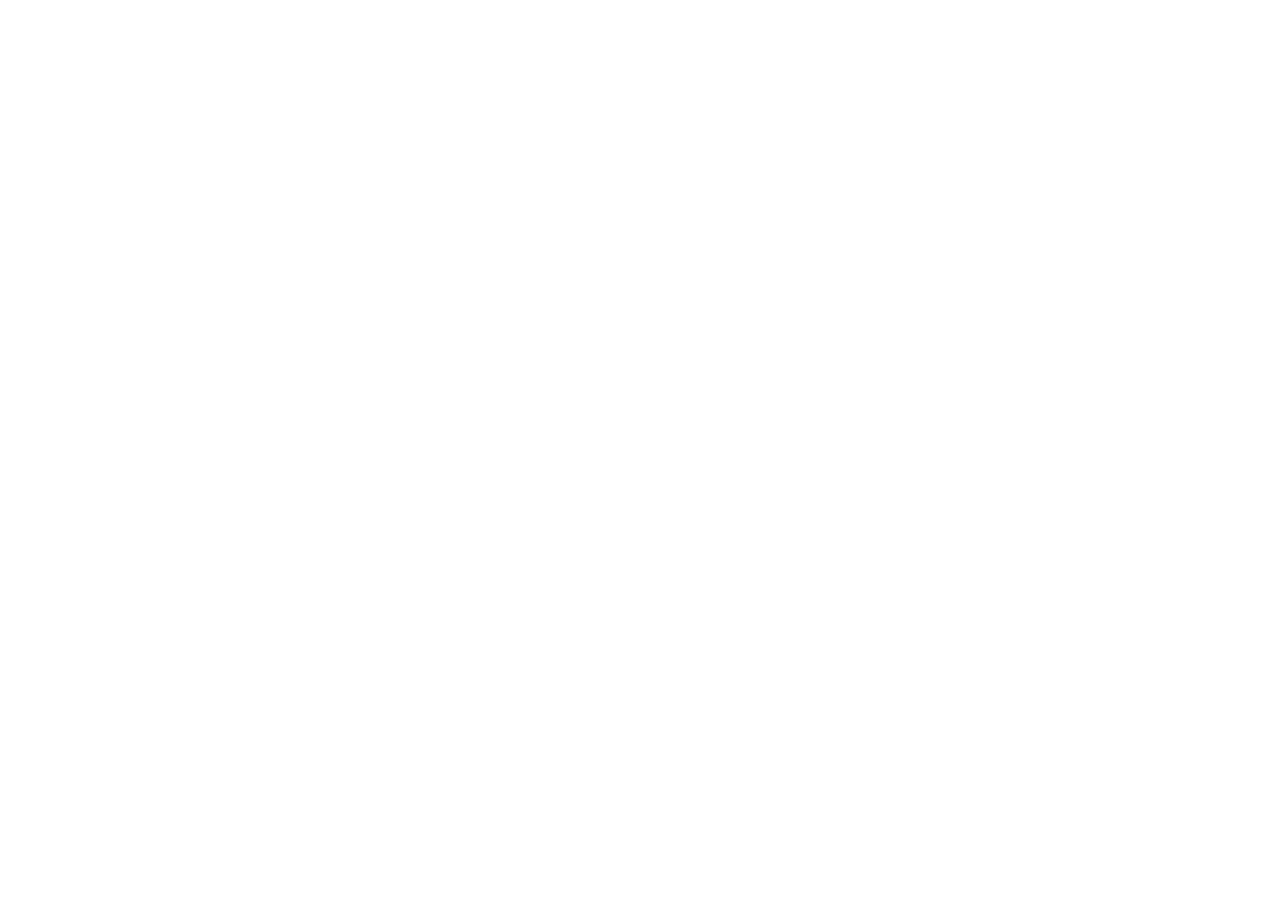
==== about.html @ 8faa6e07 "test2" ====
<!DOCTYPE html>
<html lang="en">
<head>
    <meta charset="UTF-8">
    <meta name="viewport" content="width=device-width, initial-scale=1.0">
    <title>AR-About me</title>
</head>
<body>
    
</body>
</html>
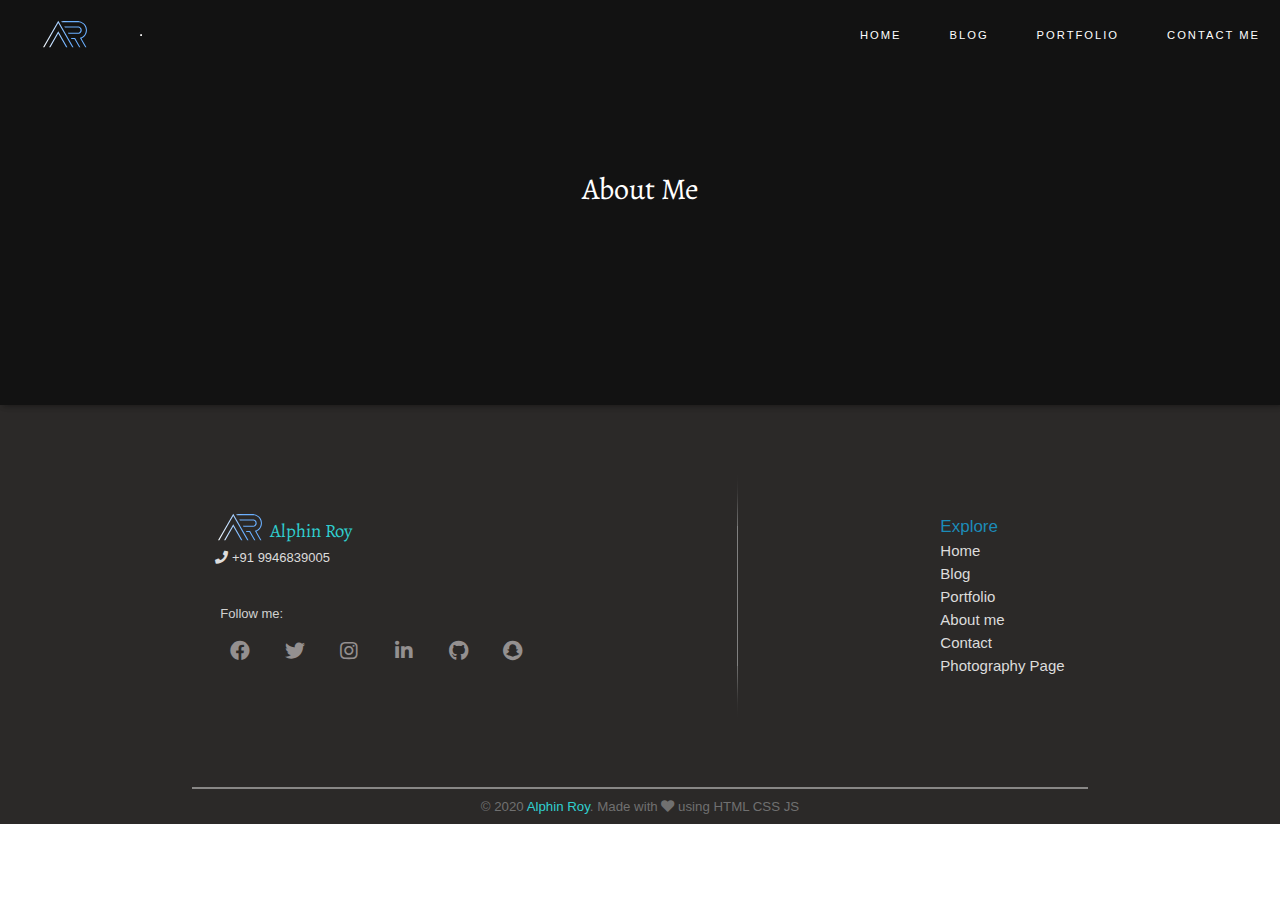
==== commit b53f522e: "test2" ====
--- a/about.html
+++ b/about.html
@@ -4,8 +4,116 @@
     <meta charset="UTF-8">
     <meta name="viewport" content="width=device-width, initial-scale=1.0">
     <title>AR-About me</title>
+    <link rel="icon" type="image/png" href="./Alphin_Roy_files/titleicon.png">
+    <link rel="stylesheet" href="https://use.fontawesome.com/releases/v5.4.1/css/all.css">
+    <link rel="stylesheet" href="./Alphin_Roy_files/aboutstyle.css">
+    <meta name="theme-color" content="#234fad">
+
 </head>
 <body>
-    
+    <div class="site-main">
+        <main>
+            <div class="main-left-side">
+                <nav class="left-nav">
+                    <div class="logo"><a href=""><img src="./Alphin_Roy_files/logo.svg" width="50px" alt=""></a></div>
+                    <div class="burger-display">
+                        <div class="burger burger-squeeze">
+                            <div class="burger-lines"></div>
+                        </div>
+                    </div>
+                    <div class="menu-overlay"></div>
+
+                    <div class="logo-nav-display"><img src="./Alphin_Roy_files/logo.svg" width="50px" alt=""></div>
+                    <hr class="ar-below-line">
+                    <ul class="topnav">
+
+                        <li><a class="active" href="">Home</a></li>
+                        <li><a href="./blog.html">Blog</a></li>
+                        <li><a href="./portfolio.html">Portfolio</a></li>
+                        <li><a href="#contact">Contact Me</a></li>
+                        
+                    </ul>
+                </nav>
+                <div class="center-text"><h3>About Me</h3></div>
+                
+            </div>
+            <!-- <div class="main-right-side"></div> -->
+        </main>
+        <footer class="contactclss" id="contact">
+            <div class="top">
+                <div class="leftfooter">
+                    <div class="lftop">
+                        <div class="footerimage">
+                            <div class="arimage"><a href=""><img src="./Alphin_Roy_files/logo.svg" width="50px"
+                                        alt=""></a>
+                            </div>
+                            <div class="firstname">
+                                <h3>Alphin Roy</h3>
+                            </div>
+                        </div>
+                        <div class="phonenumber"><a href="tel:+91 9946839005">
+                                <i class="fa fa-phone"></i> +91 9946839005
+                            </a></div>
+                    </div>
+
+                    <div class="mysocials" id="mysocial">
+                        <h3>Follow me:</h3>
+                        <ul>
+                            <li><a href="https://www.facebook.com/alphin.roy" target="_blank"
+                                    rel="noopener noreferrer"><i class="fab fa-facebook"></i></a></li>
+                            <li><a href="https://twitter.com/alphinroy" target="_blank" rel="noopener noreferrer"><i
+                                        class="fab fa-twitter"></i></a></li>
+                            <li><a href="https://www.instagram.com/alphin_roy2000/" target="_blank"
+                                    rel="noopener noreferrer"><i class="fab fa-instagram"></i></a></li>
+                            <li><a href="https://www.linkedin.com/in/alphin-roy-a2353172/" target="_blank"
+                                    rel="noopener noreferrer"><i class="fab fa-linkedin-in"></i></a></li>
+                            <li><a href="https://github.com/alphin-roy2000" target="_blank" rel="noopener noreferrer"><i
+                                        class="fab fa-github"></i></a></li>
+                            <li><a href="https://www.snapchat.com/add/walking_toddler" target="_blank"
+                                    rel="noopener noreferrer"><i class="fab fa-snapchat"></i></a></li>
+                        </ul>
+                    </div>
+                </div>
+
+                <div class="line">
+                    <div class="outer">
+                        <div class="inner"></div>
+                    </div>
+                </div>
+                <div class="sitemap">
+                    <h2>Explore</h2>
+                    <ul>
+                        <li><a class="active" href="">Home</a></li>
+                        <li><a href="./blog.html">Blog</a></li>
+                        <li><a href="./portfolio.html">Portfolio</a></li>
+                        <li><a href="#about-me">About me</a></li>
+                        <li><a href="#contact">Contact</a></li>
+
+                        <li><a href="">Photography Page</a></li>
+                    </ul>
+                </div>
+                <div class="rightfooter">
+
+                </div>
+            </div>
+            <div class="copyrightabove">
+                <hr class="copyrightline">
+            </div>
+            <div class="copyright">
+                <h5>© 2020 <a href="https://github.com/alphin-roy2000" target="_blank" rel="noopener noreferrer">Alphin
+                        Roy</a>. Made with <i class="fa fa-heart" aria-hidden="true"></i> using HTML CSS JS</h5>
+            </div>
+        </footer>
+    </div>
+    <script>document.addEventListener("DOMContentLoaded", function (event) {
+        const list = document.getElementsByClassName('burger')
+
+        for (const element of list)
+            element.addEventListener('click', function (e) {
+                element.classList.toggle('open');
+            });
+    });</script>
+    <script src="https://cdnjs.cloudflare.com/ajax/libs/jquery/3.2.1/jquery.js"></script>
+    <script src="./Alphin_Roy_files/js.js"></script>
 </body>
 </html>--- a/Alphin_Roy_files/aboutstyle.css
+++ b/Alphin_Roy_files/aboutstyle.css
@@ -0,0 +1,641 @@
+@import url('https://fonts.googleapis.com/css2?family=Alegreya&display=swap');
+
+* {
+    margin: 0;
+    padding: 0;
+    -webkit-box-sizing: border-box;
+            box-sizing: border-box;
+            font-family: 'Nanum Gothic', sans-serif;
+    text-decoration: none;
+    list-style: none;
+    
+  }
+  
+  html {
+    scroll-behavior: smooth;
+    scrollbar-width: thin;
+    scrollbar-color: #0ae #2b2928;
+  }
+  
+  html::-webkit-scrollbar {
+    width: 8px;
+  }
+  
+  html::-webkit-scrollbar-thumb {
+    background-color: #0ae;
+    border-radius: 10px;
+  }
+
+  
+  html::-webkit-scrollbar-track:hover {
+    -webkit-box-shadow: inset 0 0 6px rgba(0,0,0,0.3);
+    background-color: #F5F5F5;
+  }
+  body{
+    
+    min-width: 256px;
+  }
+  /* body::-webkit-scrollbar-track
+  {
+    -webkit-box-shadow: inset 0 0 6px rgba(0,0,0,0.3);
+    background-color: #F5F5F5;
+  }
+  
+  body::-webkit-scrollbar
+  {
+    width: 8px;
+    background-color: #F5F5F5;
+  }
+  
+  body::-webkit-scrollbar-thumb
+  {
+    background-color: #0ae;
+    
+    background-image: -webkit-gradient(linear, 0 0, 0 100%,
+                       color-stop(.5, rgba(255, 255, 255, .2)),
+               color-stop(.5, transparent), to(transparent));
+  } */
+  main {
+    height: 45vh;
+    /* min-height: 618px; */
+    display: -webkit-box;
+    display: -ms-flexbox;
+    display: flex;
+    -webkit-box-orient: horizontal;
+    -webkit-box-direction: normal;
+        -ms-flex-direction: row;
+            flex-direction: row;
+    color: #03031b;
+  }
+  main .main-left-side {
+    height: 45vh;
+    /* min-height: 550px; */
+    position: relative;
+    z-index: 1;
+    background: #121212;
+    -webkit-box-shadow: 3px 1px 6px rgba(0, 0, 0, 0.16), 3px 1px 6px rgba(0, 0, 0, 0.23);
+            box-shadow: 3px 1px 6px rgba(0, 0, 0, 0.16), 3px 1px 6px rgba(0, 0, 0, 0.23);
+    
+        
+    -ms-flex-preferred-size: 100%;
+        flex-basis: 100%;
+    -ms-grid-rows: 1fr 2.5fr 3fr 1fr 1fr 1fr;
+    grid-template-rows: 1fr 2.5fr 3fr 1fr 1fr 1fr;
+    display: -ms-grid;
+    display: grid;
+   
+    
+    /* -webkit-box-pack: center;
+        -ms-flex-pack: center;
+            justify-content: center; */
+  }
+ 
+  .left-nav{
+    
+    
+    
+    padding-top: 20px;
+    padding-bottom: 20px;
+    width: 100%;
+}
+
+nav ul li a{
+    color: white;
+} 
+.nav ul li a{
+    cursor: pointer;
+
+}
+nav{
+	padding-top: 4rem;
+	display: flex;
+	align-items: center;
+	text-transform: uppercase;
+	font-size: .7rem;
+}
+
+nav ul{
+  position: absolute;
+  display: flex;
+  right: 0;
+  margin-right: 20px;
+  
+}
+/* 
+nav ul li{
+	list-style: none;
+	transform: translateX(100rem);
+	animation: slideIn .5s forwards;
+} */
+
+nav ul li:nth-child(1){
+	animation-delay: 0s;
+}
+
+nav ul li:nth-child(2){
+	animation-delay: .5s;
+}
+
+nav ul li:nth-child(3){
+	animation-delay: 1s;
+}
+
+nav ul li:nth-child(4){
+	animation-delay: 1.5s;
+}
+nav ul li:nth-child(5){
+	animation-delay: 2s;
+}
+
+nav ul li a{
+	padding: .6rem 0;
+	margin: 0 3rem;
+	position: relative;
+	letter-spacing: 2px;
+}
+
+nav ul li a:last-child{
+	margin-right: 0;
+}
+
+nav ul li a::before,
+nav ul li a::after{
+	content: '';
+	position: absolute;
+	width: 100%;
+	height: 1.5px;
+	background-color: crimson;
+	left: 0;
+	transform: scaleX(0);
+	transition: all .5s;
+}
+
+nav ul li a::before{
+	top: 0;
+	transform-origin: left;
+}
+
+nav ul li a::after{
+	bottom: 0;
+	transform-origin: right;
+}
+.logo-nav-display{
+  visibility: hidden;
+}
+.overlay{
+	background-color: rgba(0,0,0,.95);
+	position: fixed;
+	right: 0;
+	left: 0;
+	top: 0;
+	bottom: 0;
+	transition: opacity 650ms;
+	transform: scale(0);
+	opacity: 0;
+  display: none;
+}
+
+nav ul li a:hover::before,
+nav ul li a:hover::after{
+	transform: scaleX(1);
+} 
+.logo{
+
+    margin-left: 40px;
+}
+.burger-display{
+    top: 0;
+    margin: 20px;
+    position: absolute;
+    right: 0;
+    z-index: 9999;
+    display: none;
+    
+}
+
+/* burger start */
+.burger {
+    height: 3em;
+    width: 3em;
+    position: relative;
+    font-size: 8px;
+    cursor: pointer;
+    -webkit-transition: .2s all;
+    -o-transition: .2s all;
+    transition: .2s all;
+    -webkit-tap-highlight-color: transparent; }
+    .burger .burger-lines:after {
+      left: 0;
+      top: -1em; }
+    .burger .burger-lines:before {
+      left: 1em;
+      top: 1em; }
+    .burger:after {
+      content: '';
+      display: block;
+      position: absolute;
+      height: 150%;
+      width: 150%;
+      top: -25%;
+      left: -25%; }
+    .burger .burger-lines {
+      top: 50%;
+      margin-top: -0.125em; }
+      .burger .burger-lines, .burger .burger-lines:after, .burger .burger-lines:before {
+        pointer-events: none;
+        display: block;
+        content: '';
+        width: 100%;
+        border-radius: 0.25em;
+        background-color: white;
+        height: 0.25em;
+        position: absolute;
+        -webkit-transform: rotate(0);
+            -ms-transform: rotate(0);
+                transform: rotate(0); }
+      .burger .burger-lines:after {
+        left: 0;
+        top: -1em; }
+      .burger .burger-lines:before {
+        left: 1em;
+        top: 1em; }
+  .burger.burger-squeeze .burger-lines, .burger.burger-squeeze .burger-lines:after, .burger.burger-squeeze .burger-lines:before {
+    -webkit-transition: .2s top .2s, .1s left, .2s transform, .4s background-color .2s;
+    -o-transition: .2s top .2s, .1s left, .2s transform, .4s background-color .2s;
+    transition: .2s top .2s, .1s left, .2s transform, .4s background-color .2s; }
+  
+  .burger.burger-squeeze .burger-lines:after, .burger.burger-squeeze .burger-lines:before {
+    width: 2em; }
+  
+  .burger.burger-squeeze.open .burger-lines, .burger.burger-squeeze.open .burger-lines:after, .burger.burger-squeeze.open .burger-lines:before {
+    -webkit-transition: .2s background-color, .2s top, .2s left, .2s transform .15s;
+    -o-transition: .2s background-color, .2s top, .2s left, .2s transform .15s;
+    transition: .2s background-color, .2s top, .2s left, .2s transform .15s; }
+  
+  .burger.burger-squeeze.open .burger-lines {
+    background-color: transparent; }
+  
+  .burger.burger-squeeze.open .burger-lines:before, .burger.burger-squeeze.open .burger-lines:after {
+    left: 0.5em;
+    top: 0px; }
+  
+  .burger.burger-squeeze.open .burger-lines:before {
+    -webkit-transform: rotate(-45deg);
+        -ms-transform: rotate(-45deg);
+            transform: rotate(-45deg); }
+  
+  .burger.burger-squeeze.open .burger-lines:after {
+    -webkit-transform: rotate(45deg);
+        -ms-transform: rotate(45deg);
+            transform: rotate(45deg); }
+  .copyright h5{
+    font-weight: 400;
+    color: #707070;
+    
+  }
+  .copyright h5 a{
+    color: #30CFD0;
+    /* font-family: 'Alegreya', serif; */
+  }
+  .copyright{
+    margin-top: 10px;
+     margin-bottom: 10px;  
+    
+    text-align: center;
+    width: 100%;
+  }
+  .phonenumber a{
+    
+    color: rgba(255, 255, 255, 0.842);
+    /* font-size: 15px; */
+  }
+  .phonenumber a 
+    {
+    font-weight: 200;
+    font-size: 13px;
+    
+  }
+  .copyrightabove{
+    /* position: absolute; */
+    width: 100%;
+    bottom: 50px;
+  }
+  hr.copyrightline {
+    /* height: 4px; */border: 0.5px solid rgba(255, 255, 255, 0.438);
+    width: 70%;
+    margin-left: auto;
+    margin-right: auto;
+  }
+  .leftfooter{
+    /* position: absolute; */
+   
+      /* transform: translate(100px,100px); */
+      
+      margin: auto ;
+  
+  }
+  .footerimage{
+    display: inline-flex;
+    }
+  .footerimage .firstname h3{
+    
+    margin: 5px;
+    color: #30CFD0;
+    font-weight: 100;
+    font-family: 'Alegreya', serif;
+  }
+  .mysocials{
+    margin-top: 40px;
+  }
+  .mysocials h3{
+    font:  'Montserrat';
+    font-weight: 200;
+    color: rgba(255, 255, 255, 0.795);
+    margin-left: 5px;
+    margin-bottom: 5px;
+    font-size: 13px;
+    
+  
+  }
+  .mysocials ul{
+    text-align: center;
+    display: inline-block;
+  }
+  .mysocials ul li{
+    display: inline-block;
+  }
+  .mysocials ul li a{
+    display: inline-block;
+    width: 40px;
+    height: 40px;
+    
+    margin: 5px;
+    border-radius: 100%;
+    /* box-shadow: 0 5px 15px -5px #00000070; */
+    overflow: hidden;
+    position: relative;
+  }
+  .mysocials ul li a i{
+    color: #949090;
+    text-align: center;
+    line-height: 40px;
+    font-size: 20px;
+  }
+  
+  .mysocials ul li a:hover{
+    background-color: #1d1919d0;
+    box-shadow: 0 5px 15px -5px #00000081;
+    
+  }
+  .mysocials ul li a:hover i{
+    color: rgba(255, 255, 255, 0.863);
+    
+  }
+  .line{
+    /* position: absolute;
+    transform: translate(500px,0px); */
+    width: 4px;
+    height: 350px;
+    
+  }
+  .outer {
+    width: 1px;
+    height: 100%;
+    
+    position: relative;
+    overflow: hidden;
+  }
+  .inner {
+    position: absolute;
+    width:100%;
+    height: 40%;
+    background: grey;
+    top: 30%;
+    box-shadow: 0px 0px 30px 20px grey;
+  }
+  .sitemap{
+    margin: auto;
+  }
+  .sitemap h2{
+    color: rgba(25, 159, 212, 0.849);
+    font-size: 17px;
+    font-weight: 500;
+  }
+  .sitemap ul li{
+    margin-top: 5px;
+  }
+  .sitemap ul li a{
+    font-size: 15px;
+    color: rgba(255, 255, 255, 0.842);
+  }
+  .sitemap ul li a:hover{
+    
+    color: rgba(139, 200, 233, 0.842);
+  }
+  footer {
+    height: 100%;
+    /* min-width: 426px; */
+    background-color: #2b2928;
+    color: #fffbe6;
+    display: -webkit-box;
+    display: -ms-flexbox;
+    display: flex;
+    -webkit-box-orient: vertical;
+    -webkit-box-direction: normal;
+        -ms-flex-direction: column;
+            flex-direction: column;
+    -webkit-box-pack: justify;
+        -ms-flex-pack: justify;
+            justify-content: space-between;
+    -webkit-box-align: center;
+        -ms-flex-align: center;
+            align-items: center;
+  }
+  footer .top {
+    width: 100%;
+    display: -webkit-box;
+    display: -ms-flexbox;
+    display: flex;
+    -webkit-box-pack: space-evenly;
+        -ms-flex-pack: space-evenly;
+            justify-content: space-evenly;
+    padding: 1rem;
+  }
+  @media screen and (max-width:778px){
+    footer .top {
+      width: 100%;
+      display: -webkit-box;
+      display: -ms-flexbox;
+      display: flex;
+      -webkit-box-orient: vertical;
+      /* -webkit-box-direction: reverse;*/
+          -ms-flex-direction: column;
+              flex-direction: column; 
+      -webkit-box-pack: space-evenly;
+          -ms-flex-pack: space-evenly;
+              justify-content: space-evenly;
+      padding: 1rem;
+    }
+    .leftfooter{
+      margin-top: 30px;
+    }
+    .line{
+      display: none;
+    }
+  }
+  @media screen and (max-width:1000px){
+    .socialmedia1{
+      display: none;
+    }
+    main {
+      -webkit-box-orient: vertical;
+      -webkit-box-direction: normal;
+          -ms-flex-direction: column;
+              flex-direction: column;
+      height: auto;
+    }
+    main .left-side {
+      height:35vh;
+      -ms-grid-rows: 0.5fr 2fr 4fr 0.5fr 0.5fr 0.5fr 0.5fr;
+    grid-template-rows: 0.5fr 2fr 4fr 0.5fr 0.5fr 0.5fr 0.5fr;
+    }
+    /* main .right-side {
+      height: auto;
+      grid-template-rows: 0.5fr 2.5fr 0.1fr 0.1fr 0.1fr ;
+    } */
+   
+    
+    
+  }
+  @media screen and (max-width:850px){
+    .ar-below-line.navopen{
+        visibility: visible;
+        width: 100%;
+        align-items: center;
+      
+              position: fixed;
+               top: 20%;
+              width: 100%;
+              text-align: center;
+              z-index: 9999; 
+              animation: 3s move1;
+      }
+      .logo-nav-display{
+        align-items: center;
+      
+              position: fixed;
+               top: 10%;
+              width: 100%;
+              text-align: center;
+              z-index: 9999;
+              /* opacity: 0; */
+              /* animation: 6s move1;  */
+      }
+      
+      .logo-nav-display.navopen{
+        visibility: visible;
+        animation: 3s move1; 
+      }
+      .burger-display{
+        
+        display: inline;
+      
+      }
+      .burger-display.navopen{
+        position: fixed;
+      }
+      .menu-overlay {
+        transition: margin 600ms cubic-bezier(0.17, 0.04, 0.03, 0.94);
+        display: none;
+        position: fixed;
+        height: 100%;
+        top: 0;
+        bottom: 0;
+        right: 0;
+        left: 0;
+        background: rgba(0, 0, 0, 0.932);
+        z-index: 1111;
+      }
+       .topnav{
+        align-self: center;
+              display: none;
+              position: fixed;
+              top: 30%;
+              width: 100%;
+              text-align: center;
+              z-index: 9999;
+      }
+      .topnav.navopen {
+        display: inline;
+      
+      }
+      .topnav a{
+        padding: 0;
+              color: #C6D2D6;
+              text-decoration: none;
+              font-size: 18px;
+              display: inline-block;
+              margin-top:40px;
+             
+              
+      } 
+      .topnav.navopen a {
+        animation: move 1s;
+        -webkit-animation: move 1s;
+      }
+      
+      @keyframes move {
+        from {
+          margin-top: 100%;
+          opacity: 0.1;
+          /* width: 300%;  */
+        }
+      
+        to {
+          opacity: 1;
+          margin-top: 40px;
+          /* width: 100%; */
+        }
+      }
+      @keyframes move1{
+        from{
+          opacity: 0;
+        }
+        to{
+          opacity: 1;
+        }
+      }
+                  
+      @-webkit-keyframes move {
+        from {
+          margin-left: 100%;
+          width: 300%; 
+        }
+      
+        to {
+          margin-left: 0%;
+          width: 100%;
+        }
+      }
+      
+      
+      @-webkit-keyframes slide {
+        100% { left: 0; }
+      }
+      
+      @keyframes slide {
+        100% { left: 0; }
+      }
+  }
+  .center-text{
+      grid-row: 3;
+      text-align: center;
+      color: white;
+      
+  }
+  .center-text h3{
+    font-family: 'Alegreya';
+    font-size: 30px;
+    font-weight: 200;
+
+  }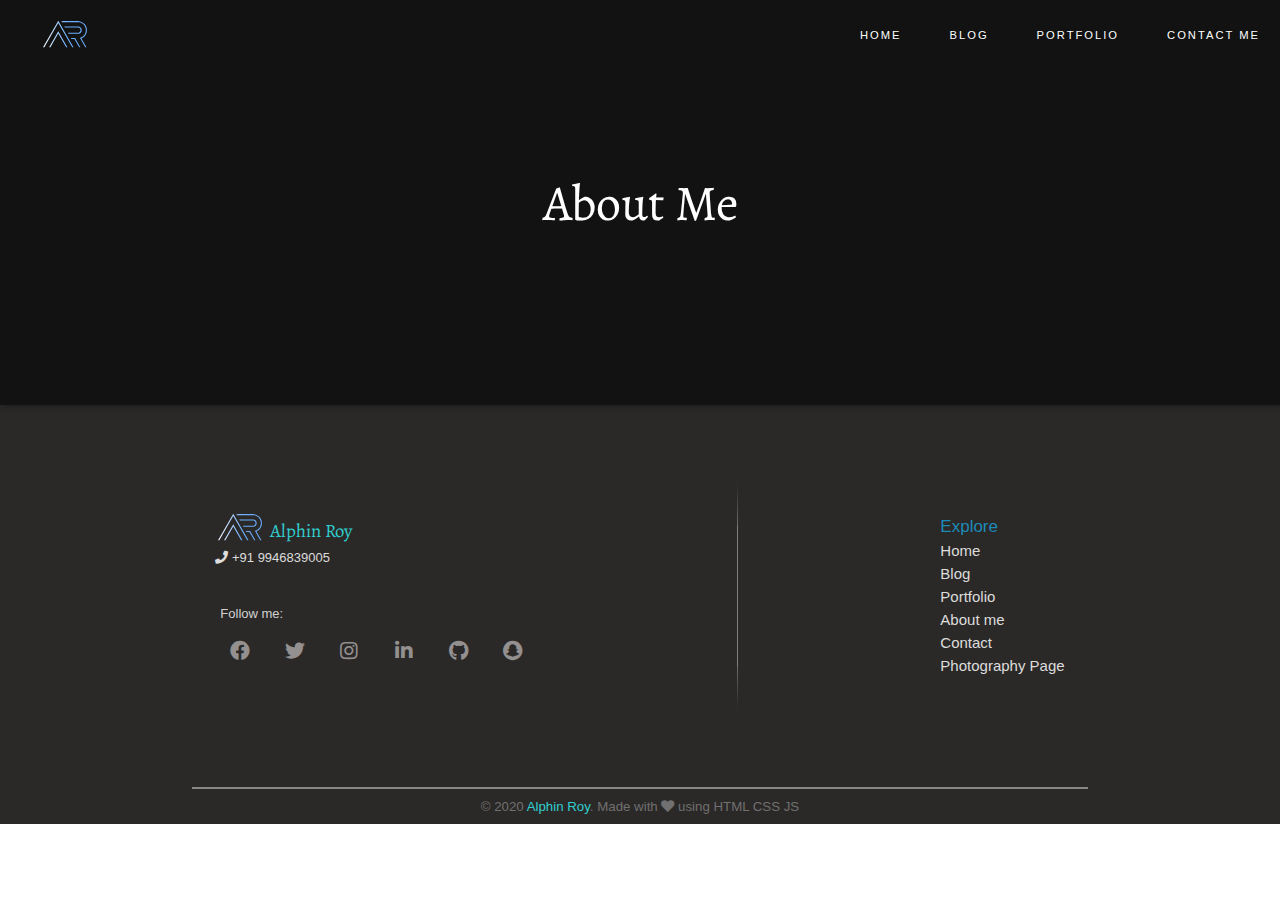
==== commit 52adfbb3: "junior" ====
--- a/about.html
+++ b/about.html
@@ -15,7 +15,7 @@
         <main>
             <div class="main-left-side">
                 <nav class="left-nav">
-                    <div class="logo"><a href=""><img src="./Alphin_Roy_files/logo.svg" width="50px" alt=""></a></div>
+                    <div class="logo"><a href="./index.html"><img src="./Alphin_Roy_files/logo.svg" width="50px" alt=""></a></div>
                     <div class="burger-display">
                         <div class="burger burger-squeeze">
                             <div class="burger-lines"></div>
@@ -27,7 +27,7 @@
                     <hr class="ar-below-line">
                     <ul class="topnav">
 
-                        <li><a class="active" href="">Home</a></li>
+                        <li><a class="active" href="./index.html">Home</a></li>
                         <li><a href="./blog.html">Blog</a></li>
                         <li><a href="./portfolio.html">Portfolio</a></li>
                         <li><a href="#contact">Contact Me</a></li>
@@ -83,13 +83,13 @@
                 <div class="sitemap">
                     <h2>Explore</h2>
                     <ul>
-                        <li><a class="active" href="">Home</a></li>
+                        <li><a class="active" href="./index.html">Home</a></li>
                         <li><a href="./blog.html">Blog</a></li>
                         <li><a href="./portfolio.html">Portfolio</a></li>
-                        <li><a href="#about-me">About me</a></li>
+                        <li><a href="./index.html#about.html">About me</a></li>
                         <li><a href="#contact">Contact</a></li>
 
-                        <li><a href="">Photography Page</a></li>
+                        <li><a href="https://alphin-roy2000.github.io/AR-Photography/">Photography Page</a></li>
                     </ul>
                 </div>
                 <div class="rightfooter">
--- a/Alphin_Roy_files/aboutstyle.css
+++ b/Alphin_Roy_files/aboutstyle.css
@@ -507,6 +507,10 @@
     
     
   }
+  .ar-below-line{
+    visibility: hidden;
+    
+  }
   @media screen and (max-width:850px){
     .ar-below-line.navopen{
         visibility: visible;
@@ -635,7 +639,7 @@
   }
   .center-text h3{
     font-family: 'Alegreya';
-    font-size: 30px;
+    font-size: 50px;
     font-weight: 200;
 
   }